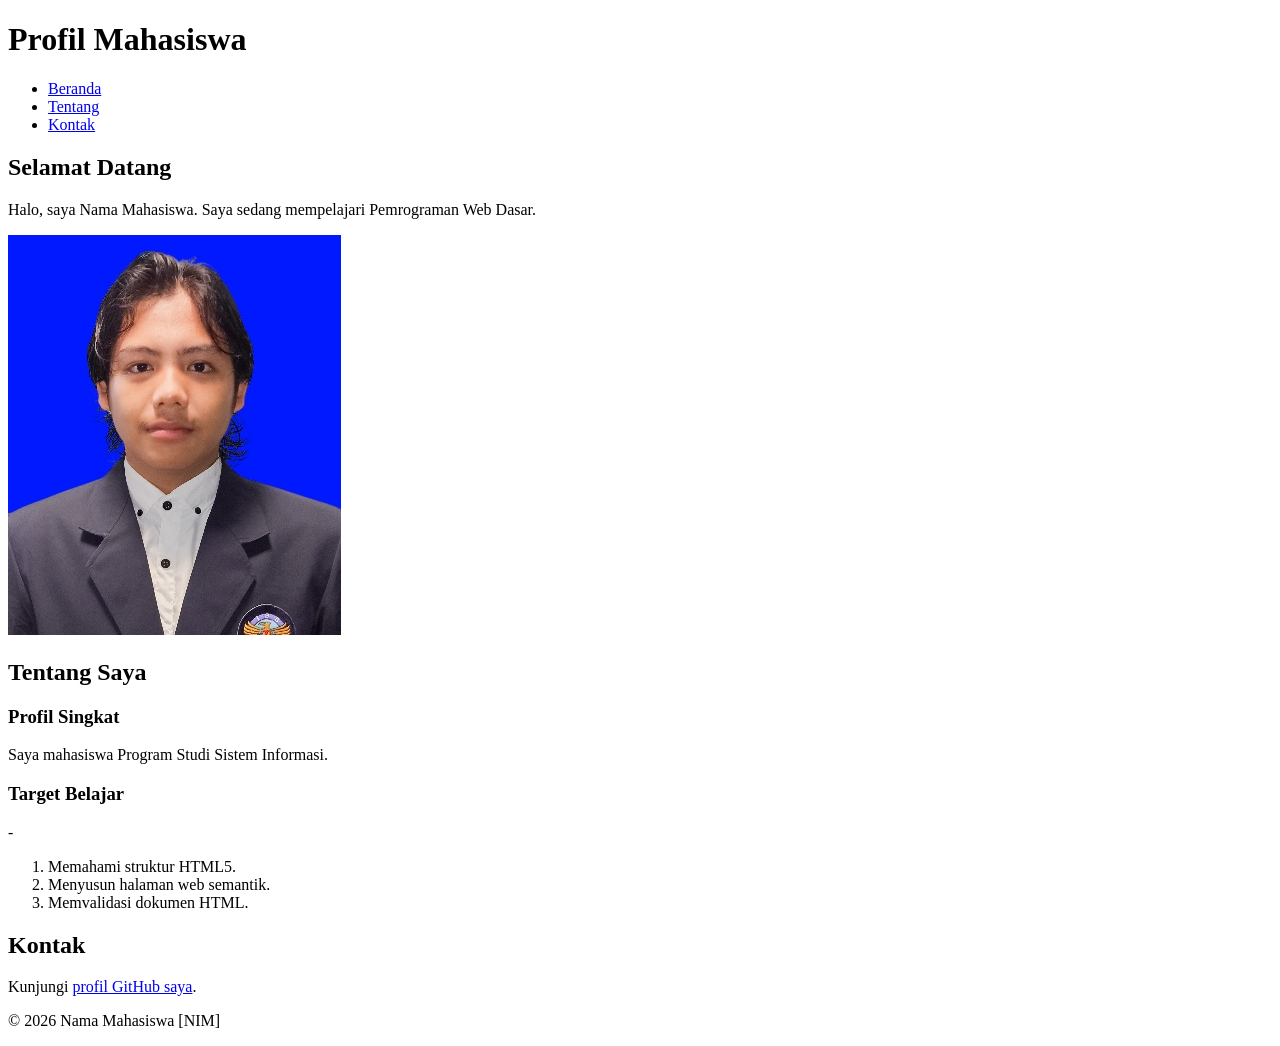
==== pertemuan-02/index.html @ ba7f9f4d "mengisi pertemuan-02/index.html dari hasil emmet.html" ====
<!doctype html>
<html lang="id">
	<head>
		<meta charset="UTF-8" />
		<meta name="viewport" content="width=device-width, initial-scale=1.0" />
		<title>Profil Mahasiswa</title>
	</head>
	<body>
		<header>
			<h1>Profil Mahasiswa</h1>
			<nav>
				<ul>
					<li><a href="#home">Beranda</a></li>
					<li><a href="#about">Tentang</a></li>
					<li><a href="#contact">Kontak</a></li>
				</ul>
			</nav>
		</header>

		<main>
			<section id="home">
				<h2>Selamat Datang</h2>
				<p>Halo, saya Nama Mahasiswa. Saya sedang mempelajari Pemrograman Web Dasar.</p>
				<img src="img/foto-profil.jpg" alt="Foto profil Nama Mahasiswa" />
			</section>

			<section id="about">
				<h2>Tentang Saya</h2>
				<article>
					<h3>Profil Singkat</h3>
					<p>Saya mahasiswa Program Studi Sistem Informasi.</p>

					<h3>Target Belajar</h3>
					-
					<ol>
						<li>Memahami struktur HTML5.</li>
						<li>Menyusun halaman web semantik.</li>
						<li>Memvalidasi dokumen HTML.</li>
					</ol>
				</article>
			</section>

			<section id="contact">
				<h2>Kontak</h2>
				<p>Kunjungi <a href="https://github.com/username">profil GitHub saya</a>.</p>
			</section>
		</main>

		<footer>
			<p>&copy; 2026 Nama Mahasiswa [NIM]</p>
		</footer>
	</body>
</html>
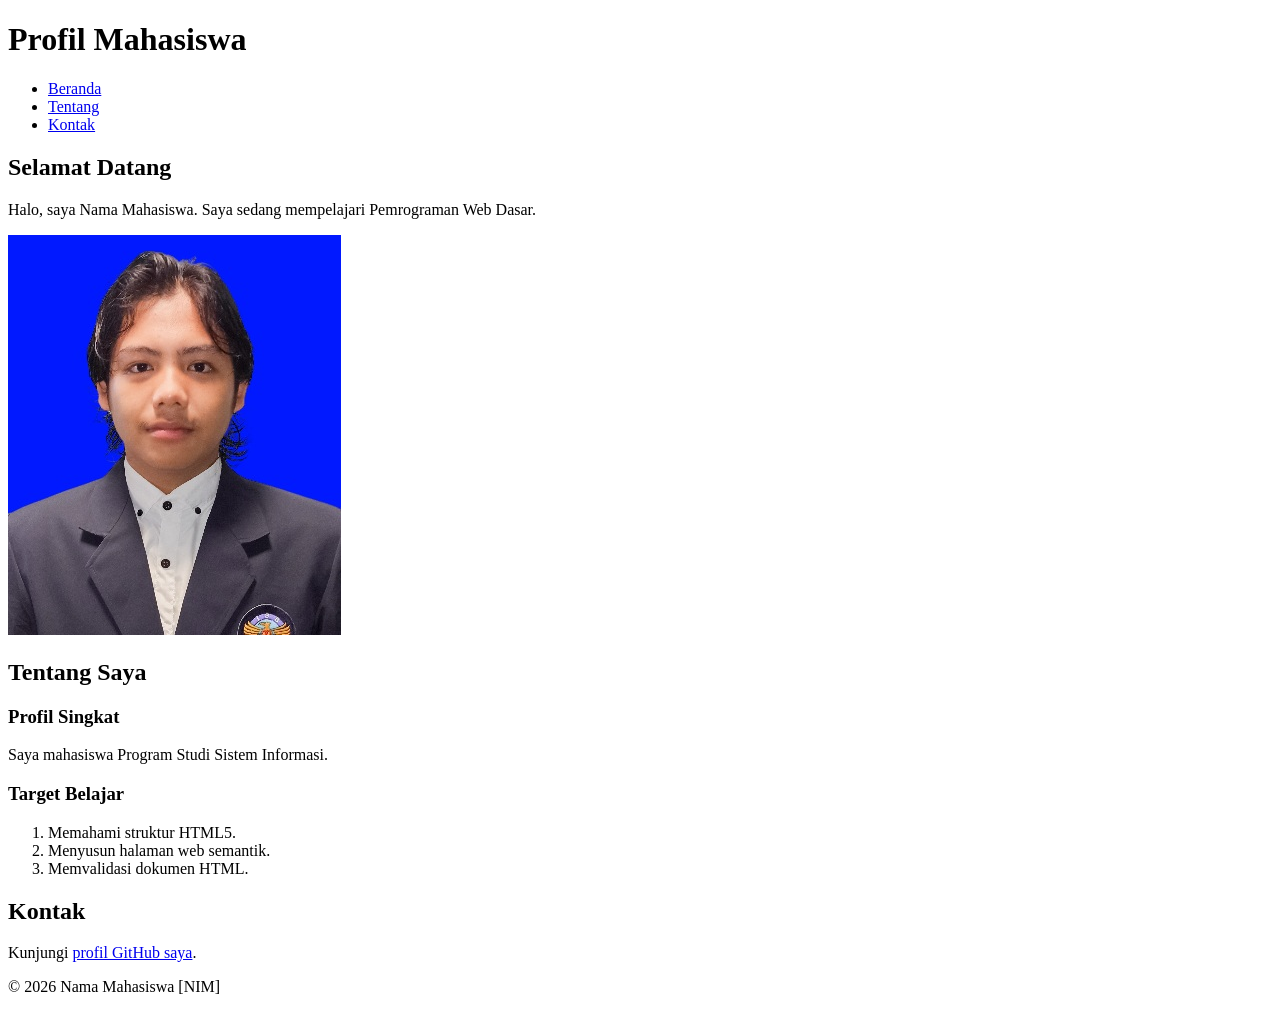
==== commit 0eae9758: "menghilangkan tanda - pada target belajar" ====
--- a/pertemuan-02/index.html
+++ b/pertemuan-02/index.html
@@ -31,7 +31,6 @@
 					<p>Saya mahasiswa Program Studi Sistem Informasi.</p>
 
 					<h3>Target Belajar</h3>
-					-
 					<ol>
 						<li>Memahami struktur HTML5.</li>
 						<li>Menyusun halaman web semantik.</li>
